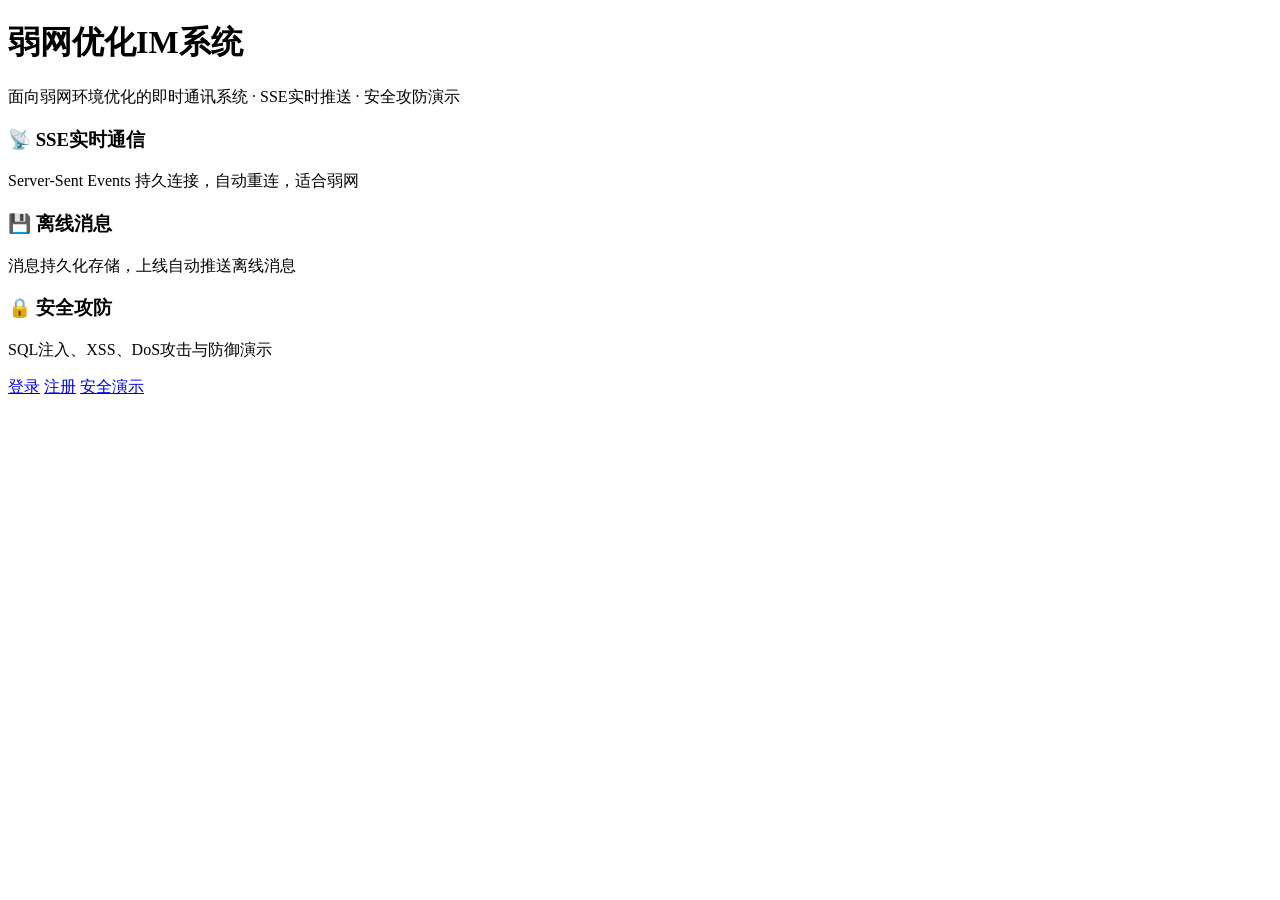
==== frontend/index.html @ e3fefaf5 ""Initial commit"" ====
<!DOCTYPE html>
<html lang="zh-CN">
<head>
    <meta charset="UTF-8">
    <meta name="viewport" content="width=device-width, initial-scale=1.0">
    <title>弱网优化IM系统</title>
    <link rel="stylesheet" href="/static/css/style.css">
</head>
<body>
    <div class="landing">
        <h1>弱网优化IM系统</h1>
        <p>面向弱网环境优化的即时通讯系统 · SSE实时推送 · 安全攻防演示</p>
        <div class="features">
            <div class="feature-card">
                <h3>📡 SSE实时通信</h3>
                <p>Server-Sent Events 持久连接，自动重连，适合弱网</p>
            </div>
            <div class="feature-card">
                <h3>💾 离线消息</h3>
                <p>消息持久化存储，上线自动推送离线消息</p>
            </div>
            <div class="feature-card">
                <h3>🔒 安全攻防</h3>
                <p>SQL注入、XSS、DoS攻击与防御演示</p>
            </div>
        </div>
        <div class="btn-group">
            <a href="/static/login.html" class="btn btn-primary">登录</a>
            <a href="/static/register.html" class="btn btn-secondary">注册</a>
            <a href="/static/security.html" class="btn btn-secondary">安全演示</a>
        </div>
    </div>
</body>
</html>
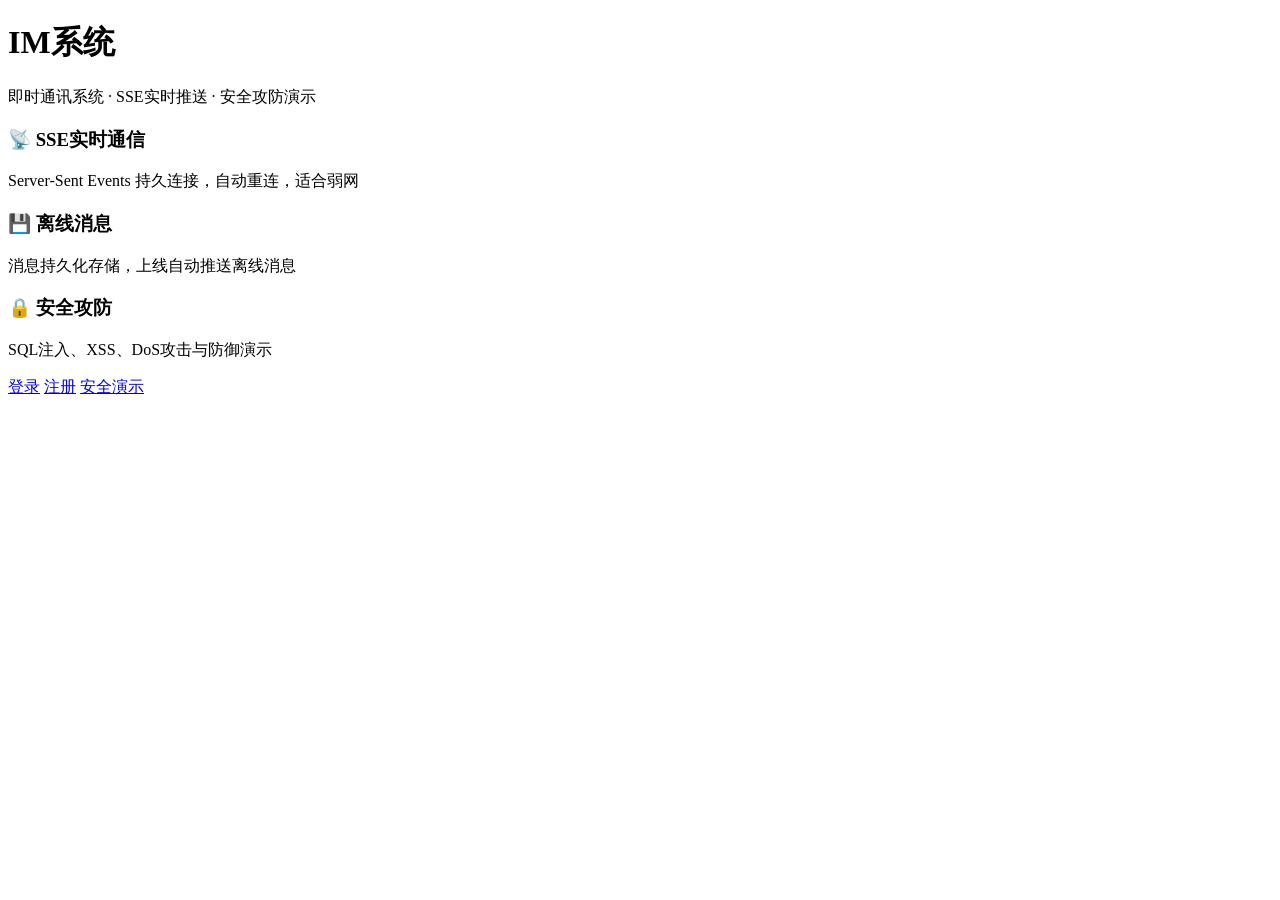
==== commit 4271cc3d: ""Update frontend files,maybe a little bug"" ====
--- a/frontend/index.html
+++ b/frontend/index.html
@@ -3,13 +3,13 @@
 <head>
     <meta charset="UTF-8">
     <meta name="viewport" content="width=device-width, initial-scale=1.0">
-    <title>弱网优化IM系统</title>
+    <title>IM系统</title>
     <link rel="stylesheet" href="/static/css/style.css">
 </head>
 <body>
     <div class="landing">
-        <h1>弱网优化IM系统</h1>
-        <p>面向弱网环境优化的即时通讯系统 · SSE实时推送 · 安全攻防演示</p>
+        <h1>IM系统</h1>
+        <p>即时通讯系统 · SSE实时推送 · 安全攻防演示</p>
         <div class="features">
             <div class="feature-card">
                 <h3>📡 SSE实时通信</h3>
